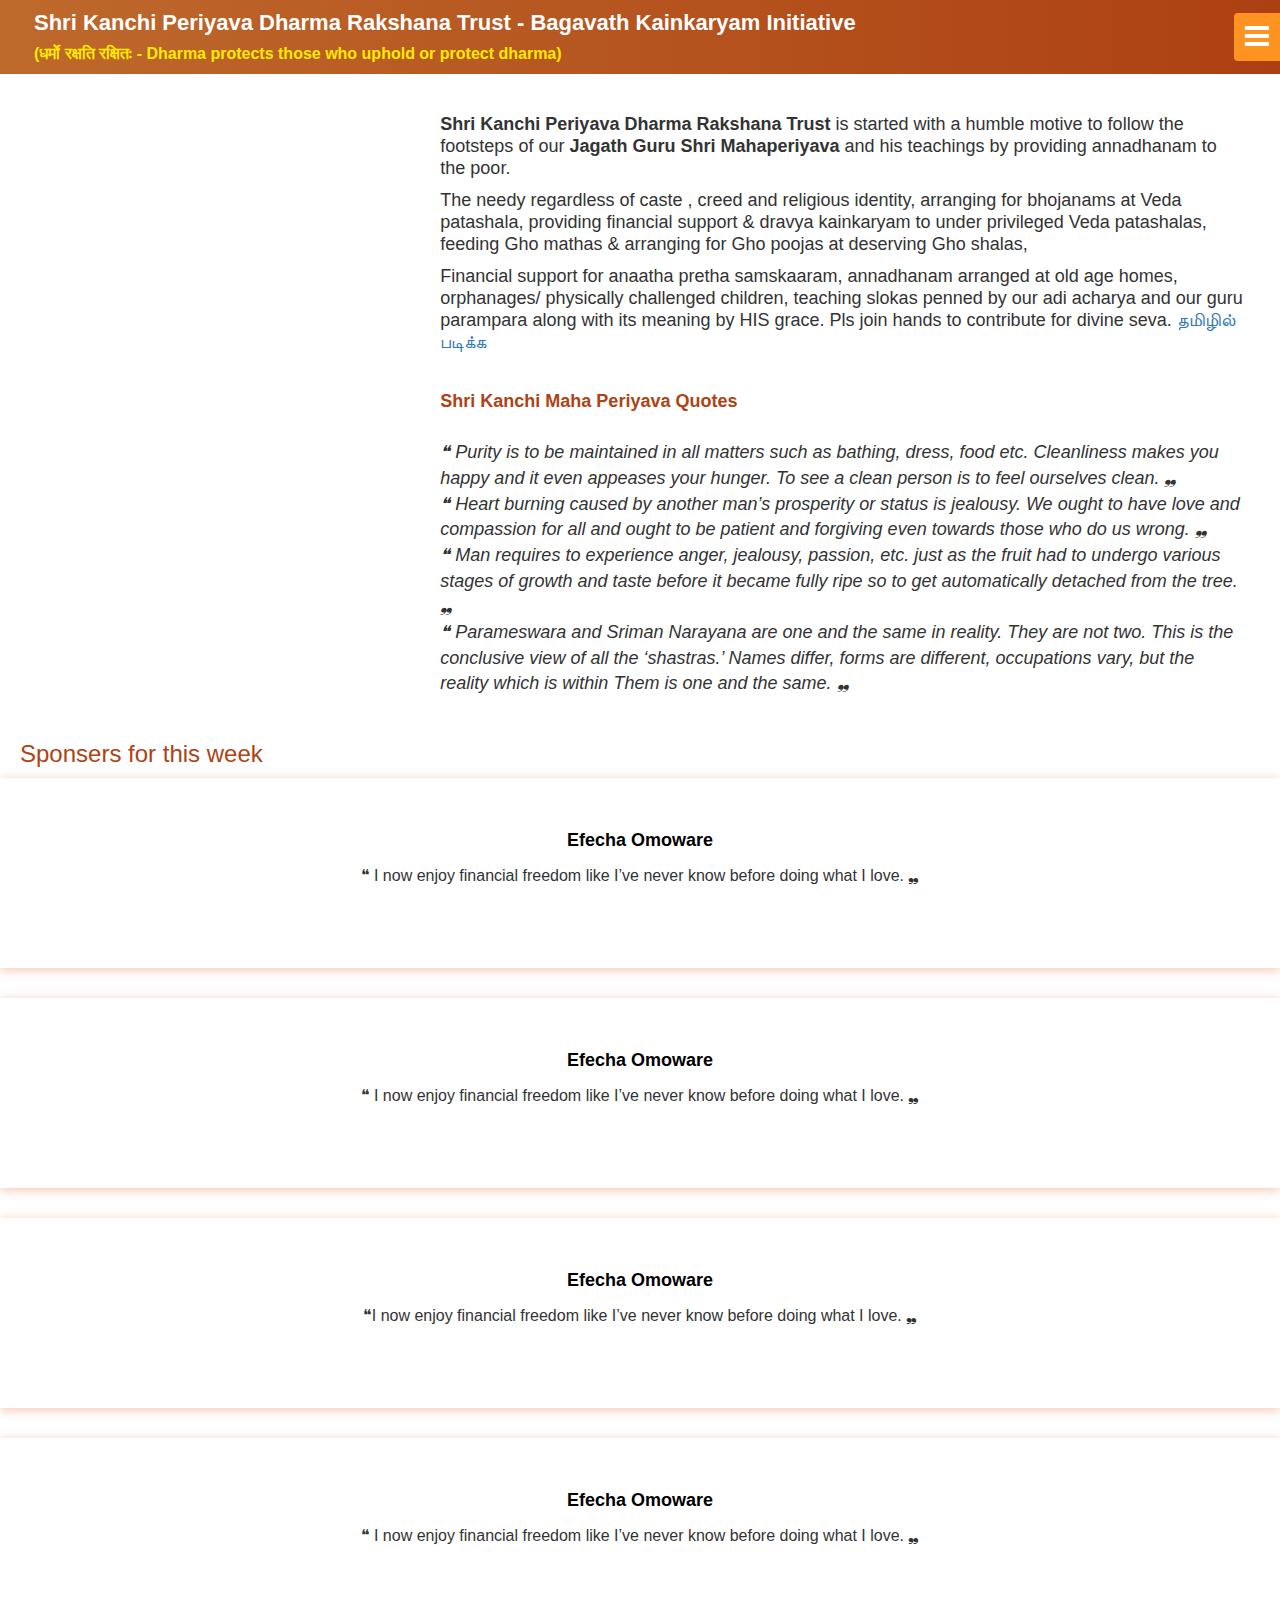
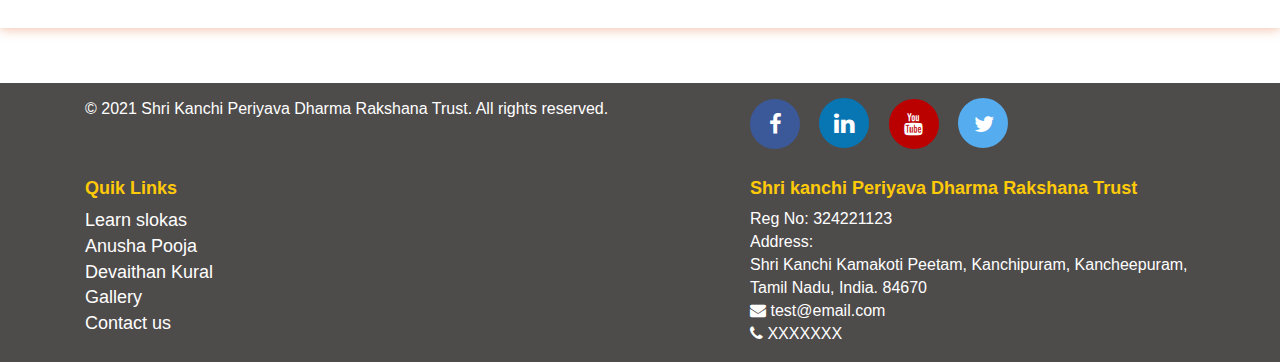
==== srikanchiperiyava/index.html @ d28c3b54 "Add files via upload" ====
<!DOCTYPE html>
<html>

<head>
  <meta charset="utf-8">
  <meta name="viewport" content="width=device-width, initial-scale=1">

  <link rel="stylesheet" href="https://maxcdn.bootstrapcdn.com/bootstrap/3.4.1/css/bootstrap.min.css">
  <link rel="stylesheet" href="https://stackpath.bootstrapcdn.com/font-awesome/4.7.0/css/font-awesome.min.css">
  <link rel="stylesheet" type="text/css" href="//cdn.jsdelivr.net/npm/slick-carousel@1.8.1/slick/slick.css" />
  <link rel="icon" type="image/png" sizes="32x32" href="images/favicon-32x32.png">
  <link rel="stylesheet" href="css/sidebar.css">
  <link rel="stylesheet" href="css/style.css">
</head>

<body>
  <nav class="top-header">
    <header>
      <div class="nav-section">
        <img src="https://www.kamakoti.org/assets/images/kamakoti/home_Adi.jpg" alt="" />
      </div>
      <div class="logo-title hide-on-mobile">
        <h4 class="text-capitalize">Shri kanchi periyava dharma rakshana trust - <span>Bagavath kainkaryam
            initiative</span></h4>
        <h5 class="subtitle">(धर्मो रक्षति रक्षितः - Dharma protects those who uphold or protect dharma)</h5>

      </div>
      <a id="show-sidebar" class="btn btn-sm btn-orange" href="javascript:void(0)"> <i class="fa fa-bars"></i></a>

    </header>
  </nav>
  <nav id="sidebar" class="sidebar-wrapper">
    <div class="sidebar-content">
      <div class="sidebar-brand"> <a href="javascript:void(0)" class="fa fa-home"></a>
        <div id="close-sidebar"> <i class="fa fa-times"></i></div>
      </div>
      <!-- sidebar-header  -->
      <div class="sidebar-menu">
        <ul>
          <li><a href="javascript:void(0)">Inauguration</a></li>
          <li><a href="javascript:void(0)">Anna Dhaanam</a></li>
          <li><a href="javascript:void(0)">Veda Rakshanam</a></li>
          <li><a href="javascript:void(0)">Gho Samrakshanam</a></li>
          <li><a href="javascript:void(0)">Annatha Pretha Samskaaram</a></li>
          <li><a href="javascript:void(0)">Thithi  Arisi Thittam</a></li>
          <li><a href="javascript:void(0)">Learn slokas</a></li>
          <li><a href="javascript:void(0)">Anusha Pooja</a></li>
          <li><a href="javascript:void(0)">Devaithan Kural</a></li>
          <li><a href="javascript:void(0)">Gallery</a></li>
          <li><a href="javascript:void(0)">Contact us</a></li>

          
          <!-- <li class="sidebar-dropdown">
              <a href="javascript:void(0)"> <i class="fa fa-tachometer-alt"></i>
                <span>Dashboard</span>
                <span class="badge badge-pill badge-warning">New</span>
              </a>
              <div class="sidebar-submenu">
                <ul>
                  <li> <a href="javascript:void(0)">Dashboard 1
                      <span class="badge badge-pill badge-success">Pro</span>
                    </a>
                  </li>
                  <li> <a href="javascript:void(0)">Dashboard 2</a>
                  </li>
                  <li> <a href="javascript:void(0)">Dashboard 3</a>
                  </li>
                </ul>
              </div>
            </li> -->
        </ul>
      </div>
      <!-- sidebar-menu  -->
    </div>
  </nav>
  <div class="page-wrapper chiller-theme">
    <section class="page-content show-on-mobile">
      <div class="logo-title">
        <h4 class="text-capitalize">Shri kanchi periyava dharma rakshana trust - <span>Bagavath kainkaryam
            initiative</span></h4>
        <h5 class="subtitle">(धर्मो रक्षति रक्षितः - Dharma protects those who uphold or protect dharma)</h5>
      </div>
    </section>
    <!-- sidebar-wrapper  -->
    
    <div class="banner-section">
      <div class="container-fluid">
        <div class="row">
          <div class="col-sm-4 banner-image">
            <figure>
              <img src="https://i.pinimg.com/originals/8b/6e/6c/8b6e6c315acce5943df68bd23ea9e4ed.jpg" alt="" />
            </figure>
          </div>
          <div class="col-sm-8">
            <div class="discription">
              <p>
                <strong>Shri Kanchi Periyava Dharma Rakshana Trust</strong> is started with a humble motive to follow the footsteps of our <b>Jagath Guru Shri
                  Mahaperiyava</b> and his teachings by providing annadhanam to the poor. 
              </p>
              <p>
                The needy regardless of caste , creed and
                  religious identity, arranging for bhojanams at Veda patashala,
                  providing financial support & dravya kainkaryam to under privileged Veda patashalas,
                  feeding Gho mathas & arranging for Gho poojas at deserving Gho shalas,
              </p>
              <p>
                
                Financial support for anaatha pretha samskaaram,
                annadhanam arranged at old age homes, orphanages/ physically challenged children,
                teaching slokas penned by our adi acharya and our guru parampara along with its meaning by HIS grace.
                Pls join hands to contribute for divine seva. <a href="javascript:void(0)" data-toggle="modal"
                  data-target="#myModal" class="btn-link">தமிழில் படிக்க</a></p>
                <div class="show-on-desktop">
                  <br> <strong class="testi-title">Shri Kanchi Maha Periyava Quotes</strong> <br> <br>
                  <div class="scrollable-h-slick">
                    <div><i>❝ Purity is to be maintained in all matters such as bathing, dress, food etc. Cleanliness makes you happy and it even appeases your hunger. To see a clean person is to feel ourselves clean.  ❠</i></div>
                    <div><i>❝ Heart burning caused by another man’s prosperity or status is jealousy. We ought to have love and compassion for all and ought to be patient and forgiving even towards those who do us wrong. ❠</i></div>
                    <div><i>❝ Man requires to experience anger, jealousy, passion, etc. just as the fruit had to undergo various stages of growth and taste before it became fully ripe so to get automatically detached from the tree. ❠</i></div>
                    <div><i>❝ Parameswara and Sriman Narayana are one and the same in reality. They are not two. This is the conclusive view of all the ‘shastras.’ Names differ, forms are different, occupations vary, but the reality which is within Them is one and the same. ❠</i></div>
                    
                  </div>
                </div>
            </div>
          </div>
          <div class="col-sm-12">
            <div class="description">
              <div class="show-on-ipad">
                <br> <strong class="testi-title">Shri Kanchi Maha Periyava Quotes</strong> <br /><br />
                <div class="scrollable-h-slick">
                  <div><i>❝ Purity is to be maintained in all matters such as bathing, dress, food etc. Cleanliness makes you happy and it even appeases your hunger. To see a clean person is to feel ourselves clean.  ❠</i></div>
                  <div><i>❝ Heart burning caused by another man’s prosperity or status is jealousy. We ought to have love and compassion for all and ought to be patient and forgiving even towards those who do us wrong. ❠</i></div>
                  <div><i>❝ Man requires to experience anger, jealousy, passion, etc. just as the fruit had to undergo various stages of growth and taste before it became fully ripe so to get automatically detached from the tree. ❠</i></div>
                  <div><i>❝ Parameswara and Sriman Narayana are one and the same in reality. They are not two. This is the conclusive view of all the ‘shastras.’ Names differ, forms are different, occupations vary, but the reality which is within Them is one and the same. ❠</i></div>
                  
                </div>
              </div>
            </div>
          </div>
        </div>
      </div>
    </div>
    <section>
      <!-- Testimonial Carousel -->
      <h3 class="content-wrapper testmonial-title">Sponsers for this week</h3>
      <div class="testimonial-reel">
        <!-- Testimonial -->
        <div>
          <div class="box">
            <!-- Testimonial Image -->
            <!-- <figure class="image">
              <img class="img-fluid rounded-circle" src="https://www.w3schools.com/howto/img_avatar.png">
            </figure> -->
            <!-- / Testimonial Image -->
            <div class="test-component">
              <!-- Title -->
              <article class="test-title">
                <h4>
                  Efecha Omoware
                </h4>
              </article>
              <!-- / Title -->
              <article class="test-content">
                <p>
                  ❝ I now enjoy financial freedom like I’ve never know before doing what I love. ❠
                </p>
              </article>
            </div>
          </div>
        </div>
        <!-- / Testimonial -->
        <!-- Testimonial -->
        <div>
          <div class="box">
            <!-- Testimonial Image -->
            <!-- / Testimonial Image -->
            <div class="test-component">
              <!-- Title -->
              <article class="test-title">
                <h4>
                  Efecha Omoware
                </h4>
              </article>
              <!-- / Title -->
              <article class="test-content">
                <p>
                  ❝ I now enjoy financial freedom like I’ve never know before doing what I love. ❠
                </p>
              </article>
            </div>
          </div>
        </div>
        <!-- / Testimonial -->
        <!-- Testimonial -->
        <div>

          <div class="box">
            <!-- / Testimonial Image -->
            <div class="test-component">
              <!-- Title -->
              <article class="test-title">
                <h4>
                  Efecha Omoware
                </h4>
              </article>
              <!-- / Title -->
              <article class="test-content">
                <p>
                  ❝I now enjoy financial freedom like I’ve never know before doing what I love. ❠
                </p>
              </article>
            </div>
          </div>
        </div>
        <!-- / Testimonial -->
        <!-- Testimonial -->
        <div>
          <div class="box">
            <!-- / Testimonial Image -->
            <div class="test-component">
              <!-- Title -->
              <article class="test-title">
                <h4>
                  Efecha Omoware
                </h4>
              </article>
              <!-- / Title -->
              <article class="test-content">
                <p>
                  ❝ I now enjoy financial freedom like I’ve never know before doing what I love. ❠
                </p>
              </article>
            </div>
          </div>
        </div>
        <!-- / Testimonial -->
      </div>
      <!-- / Testimonial Carousel -->
    </section>
    <!-- page-content" -->
    
  </div>
  <footer>
    <div class="container">
      <div class="col-sm-7">
        © 2021 Shri Kanchi Periyava Dharma Rakshana Trust. All rights reserved.
      </div>
      <div class="social-buttons col-sm-5">
        <!-- facebook  Button -->
        <a href="http://www.facebook.com" target="blank" class="social-margin">
          <div class="social-icon facebook">
            <i class="fa fa-facebook" aria-hidden="true"></i>
          </div>
        </a>

        <!-- LinkedIn Button -->
        <a href="http://linkedin.com/" class="social-margin" target="blank">
          <div class="social-icon linkedin">
            <i class="fa fa-linkedin" aria-hidden="true"></i>
          </div>
        </a>

        <!-- Youtube Button -->
        <a href="http://youtube.com/" target="blank" class="social-margin">
          <div class="social-icon youtube">
            <i class="fa fa-youtube" aria-hidden="true"></i>
          </div>
        </a>

        <!-- TwitterButton -->
        <a href="http://twitter.com/" target="blank" class="social-margin">
          <div class="social-icon twitter">
            <i class="fa fa-twitter" aria-hidden="true"></i>
          </div>
        </a>
      </div>
    </div>
    <div class="container text-left links-section">
      
      <div class="col-md-7">
        <h4>Quik Links</h4>
        <ul class="quik-links">
          <li><a href="javascript:void(0)">Learn slokas</a></li>
          <li><a href="javascript:void(0)">Anusha Pooja</a></li>
          <li><a href="javascript:void(0)">Devaithan Kural</a></li>
          <li><a href="javascript:void(0)">Gallery</a></li>
          <li><a href="javascript:void(0)">Contact us</a></li>
        </ul>
      </div>
      <div class="col-md-5">
        <h4 class="footer-trust-title">Shri kanchi Periyava Dharma Rakshana Trust</h4>
        <div>Reg No: 324221123</div>
        <div>Address:</div>
        <div>Shri Kanchi Kamakoti Peetam, Kanchipuram, Kancheepuram, Tamil Nadu, India. 84670</div>
        <div><i class="fa fa-envelope"></i> test@email.com</div>
        <div><i class="fa fa-phone"></i> XXXXXXX</div>
      </div>
    </div>
  </footer>
  <!-- page-wrapper -->
  <!-- The Modal -->
  <div class="modal" id="myModal">
    <div class="modal-dialog modal-lg">
      <div class="modal-content">

        <!-- Modal Header -->
        <div class="modal-header">
          <h4 class="modal-title">தமிழில் படிக்க</h4>
          <button type="button" class="close" data-dismiss="modal">&times;</button>
        </div>

        <!-- Modal body -->
        <div class="modal-body">
          <p>
            ஸ்ரீ காஞ்சி பெரியவா தர்ம ரக்ஷன டிரஸ்ட் உருவாக்கப் பட்டதின் தாழ்மயான நோக்கமே நமது ஜகத்குரு ஸ்ரீ மஹா
            பெரியவாளின் வழி நடந்து அவர் போதனையை சிரமேற்கொண்டு
            கடை பிடிக்கும் வண்ணம் ஏழைகளுக்கு ஜாதி மத குல வேற்றுமையின்றி அன்னதானம் செய்விக்கவும் , வேத பாடசாலைகளில்
            போஜனம் செய்விக்கவும், சரியான பராமரிப்பு இல்லாத பாடசாலைகளுக்கு பண உதவியும் , திரவ்ய சகாயமும் செய்விக்கவும் ,
            கோ சாலைகளில் பசுக்களுக்கு தீவனங்கள் தருவிக்கவும் , கோ பூஜைகள் செய்விக்கவும் , அநாதை பிரேத ஸம்ஸ்காரங்களுக்கு
            உதவி புரியவும் பிள்ளைகளால் கைவிடப்பட்ட முதியோர்களுக்கும் , ஆதரவற்ற குழந்தைகள் மற்றும் உடல் மற்றும் மனம்
            ஊனமுற்ற குழந்தைகளுக்கும் உணவு வழங்கவும் , சங்கர பகவத்பாதாள் மற்றும் நமது குரு பரம்பரையில் வந்த ஆசார்யர்கள்
            அணுக்கிரஹித்த ஸ்லோகங்களை அர்த்தத்துடன் பயில்விக்க பெரியவா ஆசியுடன் செயல் பட்டுக்கொண்டிருக்கிறோம். அனைவரும்
            தங்களால் இயன்ற உதவி புரியுமாறு தாழ்மையுடன் கேட்டுக்கொள்கிறோம்
          </p>
        </div>

        <!-- Modal footer -->
        <div class="modal-footer">
          <button type="button" class="btn btn-danger" data-dismiss="modal">Close</button>
        </div>

      </div>
    </div>
  </div>
  <script src="https://ajax.googleapis.com/ajax/libs/jquery/3.5.1/jquery.min.js"></script>
  <script src="https://maxcdn.bootstrapcdn.com/bootstrap/3.4.1/js/bootstrap.min.js"></script>
  <script type="text/javascript" src="//cdn.jsdelivr.net/npm/slick-carousel@1.8.1/slick/slick.min.js"></script>
  <script src="js/main.js"></script>
</body>

</html>
---- srikanchiperiyava/css/sidebar.css ----
/* top header css */
.top-header {
    /* background-color: #be692c; */
    background-image: linear-gradient(to right, #be692c , #ad4012);
    position: fixed;
    left: 0;
    right: 0;
    top: 0;
    z-index: 2;
}

.top-header img {
    max-width: 70px;
    border-radius: 50%;
    margin-top: 10px;
    margin-bottom: 10px;
}

.top-header header {
    display: flex;
    justify-content: space-between;
    align-items: center;
    min-height: 74px;
    /* padding-left: 20px; */
}

.top-header header .nav-section {
    align-items: center;
    display: flex;
    position: relative;
    z-index: 1;
    left: 20px;
}

@keyframes swing {
    0% {
        transform: rotate(0deg);
    }

    10% {
        transform: rotate(10deg);
    }

    30% {
        transform: rotate(0deg);
    }

    40% {
        transform: rotate(-10deg);
    }

    50% {
        transform: rotate(0deg);
    }

    60% {
        transform: rotate(5deg);
    }

    70% {
        transform: rotate(0deg);
    }

    80% {
        transform: rotate(-5deg);
    }

    100% {
        transform: rotate(0deg);
    }
}

@keyframes sonar {
    0% {
        transform: scale(0.9);
        opacity: 1;
    }

    100% {
        transform: scale(2);
        opacity: 0;
    }
}

.sidebar-wrapper, .sidebar-wrapper .sidebar-brand > a, .sidebar-wrapper .sidebar-dropdown > a:after, .sidebar-wrapper .sidebar-menu .sidebar-dropdown .sidebar-submenu li a:before, .sidebar-wrapper ul li a i, .page-wrapper .page-content, .sidebar-wrapper .sidebar-search input.search-menu, .sidebar-wrapper .sidebar-search .input-group-text, .sidebar-wrapper .sidebar-menu ul li a, #show-sidebar, #close-sidebar {
    -webkit-transition: all 0.3s ease;
    -moz-transition: all 0.3s ease;
    -ms-transition: all 0.3s ease;
    -o-transition: all 0.3s ease;
    transition: all 0.3s ease;
}

/*----------------page-wrapper----------------*/
.page-wrapper .theme {
    width: 40px;
    height: 40px;
    display: inline-block;
    border-radius: 4px;
    margin: 2px;
}

.page-wrapper .theme {
    background: #1e2229;
}

/*----------------toggeled sidebar----------------*/
.toggled .sidebar-wrapper {
    right: 0px;
}

@media screen and (min-width: 768px) {
    .page-wrapper.toggled .page-content {
        /* padding-right: 260px; */
    }
}

/*----------------show sidebar button----------------*/
#show-sidebar {
    right: 0;
    top: 60px;
    border-radius: 4px 0 0 4px;
    /* width: 35px; */
    transition-delay: 0.3s;
    font-size: 28px;
    padding: 2px 10px;
}

.page-wrapper.toggled #show-sidebar {
    left: -40px;
}

/*----------------sidebar-wrapper----------------*/
.sidebar-wrapper {
    width: 300px;
    height: 100%;
    max-height: 100%;
    position: fixed;
    top: 0;
    right: -300px;
    z-index: 999;
}

.sidebar-wrapper ul {
    list-style-type: none;
    padding: 0;
    margin: 0;
}

.sidebar-wrapper a {
    text-decoration: none;
}

/*----------------sidebar-content----------------*/
.sidebar-content {
    max-height: calc(100% - 30px);
    height: calc(100% - 30px);
    overflow-y: auto;
    position: relative;
}

.sidebar-content.desktop {
    overflow-y: hidden;
}

/*--------------------sidebar-brand----------------------*/
.sidebar-wrapper .sidebar-brand {
    padding: 10px 20px;
    display: flex;
    align-items: center;
}

.sidebar-wrapper .sidebar-brand > a {
    text-transform: uppercase;
    font-weight: bold;
    flex-grow: 1;
}

.sidebar-wrapper .sidebar-brand #close-sidebar {
    cursor: pointer;
    font-size: 20px;
}

/*--------------------sidebar-header----------------------*/
.sidebar-wrapper .sidebar-header {
    padding: 20px;
    overflow: hidden;
}

.sidebar-wrapper .sidebar-header .user-pic {
    float: left;
    width: 60px;
    padding: 2px;
    border-radius: 12px;
    margin-right: 15px;
    overflow: hidden;
}

.sidebar-wrapper .sidebar-header .user-pic img {
    object-fit: cover;
    height: 100%;
    width: 100%;
}

.sidebar-wrapper .sidebar-header .user-info {
    float: left;
}

.sidebar-wrapper .sidebar-header .user-info > span {
    display: block;
}

.sidebar-wrapper .sidebar-header .user-info .user-role {
    font-size: 12px;
}

.sidebar-wrapper .sidebar-header .user-info .user-status {
    font-size: 11px;
    margin-top: 4px;
}

.sidebar-wrapper .sidebar-header .user-info .user-status i {
    font-size: 8px;
    margin-right: 4px;
    color: #5cb85c;
}

/*-----------------------sidebar-search------------------------*/
.sidebar-wrapper .sidebar-search > div {
    padding: 10px 20px;
}

/*----------------------sidebar-menu-------------------------*/
.sidebar-wrapper .sidebar-menu {
    padding-bottom: 10px;
}

.sidebar-wrapper .sidebar-menu .header-menu span {
    font-weight: bold;
    font-size: 14px;
    padding: 15px 20px 5px 20px;
    display: inline-block;
}

.sidebar-wrapper .sidebar-menu ul li a {
    display: inline-block;
    width: 100%;
    text-decoration: none;
    position: relative;
    padding: 8px 30px 8px 20px;
}

.sidebar-wrapper .sidebar-menu ul li a i {
    margin-right: 10px;
    font-size: 12px;
    width: 30px;
    height: 30px;
    line-height: 30px;
    text-align: center;
    border-radius: 4px;
}

.sidebar-wrapper .sidebar-menu ul li a:hover > i::before {
    display: inline-block;
    animation: swing ease-in-out 0.5s 1 alternate;
}

.sidebar-wrapper .sidebar-menu .sidebar-dropdown > a:after {
    font-family: "Font Awesome 5 Free";
    font-weight: 900;
    content: "\f105";
    font-style: normal;
    display: inline-block;
    font-style: normal;
    font-variant: normal;
    text-rendering: auto;
    -webkit-font-smoothing: antialiased;
    -moz-osx-font-smoothing: grayscale;
    text-align: center;
    background: 0 0;
    position: absolute;
    right: 15px;
    top: 14px;
}

.sidebar-wrapper .sidebar-menu .sidebar-dropdown .sidebar-submenu ul {
    padding: 5px 0;
}

.sidebar-wrapper .sidebar-menu .sidebar-dropdown .sidebar-submenu li {
    padding-left: 25px;
    font-size: 13px;
}

.sidebar-wrapper .sidebar-menu .sidebar-dropdown .sidebar-submenu li a:before {
    content: "\f111";
    font-family: "Font Awesome 5 Free";
    font-weight: 400;
    font-style: normal;
    display: inline-block;
    text-align: center;
    text-decoration: none;
    -webkit-font-smoothing: antialiased;
    -moz-osx-font-smoothing: grayscale;
    margin-right: 10px;
    font-size: 8px;
}

.sidebar-wrapper .sidebar-menu ul li a span.label, .sidebar-wrapper .sidebar-menu ul li a span.badge {
    float: right;
    margin-top: 8px;
    margin-left: 5px;
}

.sidebar-wrapper .sidebar-menu .sidebar-dropdown .sidebar-submenu li a .badge, .sidebar-wrapper .sidebar-menu .sidebar-dropdown .sidebar-submenu li a .label {
    float: right;
    margin-top: 0px;
}

.sidebar-wrapper .sidebar-menu .sidebar-submenu {
    display: none;
}

.sidebar-wrapper .sidebar-menu .sidebar-dropdown.active > a:after {
    transform: rotate(90deg);
    right: 17px;
}

/*--------------------------side-footer------------------------------*/
.sidebar-footer {
    position: absolute;
    width: 100%;
    bottom: 0;
    display: flex;
}

.sidebar-footer > a {
    flex-grow: 1;
    text-align: center;
    height: 30px;
    line-height: 30px;
    position: relative;
}

.sidebar-footer > a .notification {
    position: absolute;
    top: 0;
}

.badge-sonar {
    display: inline-block;
    background: #980303;
    border-radius: 50%;
    height: 8px;
    width: 8px;
    position: absolute;
    top: 0;
}

.badge-sonar:after {
    content: "";
    position: absolute;
    top: 0;
    left: 0;
    border: 2px solid #980303;
    opacity: 0;
    border-radius: 50%;
    width: 100%;
    height: 100%;
    animation: sonar 1.5s infinite;
}

/*-----------------------------chiller-theme-------------------------------------------------*/
.sidebar-wrapper {
    background:rgb(204 85 29);
}

.sidebar-wrapper .sidebar-header, .sidebar-wrapper .sidebar-search, .sidebar-wrapper .sidebar-menu {
    border-top: 1px solid #fff;
}

.sidebar-wrapper .sidebar-search input.search-menu, .sidebar-wrapper .sidebar-search .input-group-text {
    border-color: transparent;
    box-shadow: none;
}

.sidebar-wrapper .sidebar-header .user-info .user-role, .sidebar-wrapper .sidebar-header .user-info .user-status, .sidebar-wrapper .sidebar-search input.search-menu, .sidebar-wrapper .sidebar-search .input-group-text, .sidebar-wrapper .sidebar-brand>a, .sidebar-wrapper .sidebar-menu ul li a, .sidebar-footer>a {
    /* color: #818896; */
    color: #fff;
}

.sidebar-wrapper .sidebar-menu ul li:hover>a, .sidebar-wrapper .sidebar-menu .sidebar-dropdown.active>a, .sidebar-wrapper .sidebar-header .user-info, .sidebar-wrapper .sidebar-brand>a:hover, .sidebar-footer>a:hover i {
    color: #fff;
}

.toggled #close-sidebar {
    color: #fff;
}

.toggled #close-sidebar:hover {
    color: #ffffff;
}

.sidebar-wrapper ul li:hover a i, .sidebar-wrapper .sidebar-dropdown .sidebar-submenu li a:hover:before, .sidebar-wrapper .sidebar-search input.search-menu:focus+span, .sidebar-wrapper .sidebar-menu .sidebar-dropdown.active a i {
    color: #16c7ff;
    text-shadow: 0px 0px 10px rgba(22, 199, 255, 0.5);
}

.sidebar-wrapper .sidebar-menu ul li a i, .sidebar-wrapper .sidebar-menu .sidebar-dropdown div, .sidebar-wrapper .sidebar-search input.search-menu, .sidebar-wrapper .sidebar-search .input-group-text {
    background: #3a3f48;
}

.sidebar-wrapper .sidebar-menu .header-menu span {
    color: #6c7b88;
}

.sidebar-footer {
    background: #3a3f48;
    box-shadow: 0px -1px 5px #282c33;
    border-top: 1px solid #464a52;
}

.sidebar-footer>a:first-child {
    border-left: none;
}

.sidebar-footer>a:last-child {
    border-right: none;
}
.sidebar-menu ul li {
    border-bottom: 1px solid #fbfbfb29;
}
.sidebar-menu ul li:hover {
    background-color: #a03c20;
}
---- srikanchiperiyava/css/style.css ----
@import url('https://fonts.googleapis.com/css2?family=Montserrat:wght@300;400&display=swap'); 
@import url('https://fonts.googleapis.com/css2?family=Alfa+Slab+One&family=Bree+Serif&family=Montserrat:wght@300;400&display=swap');
@import url('https://fonts.googleapis.com/css2?family=Open+Sans:wght@300&display=swap');
.theme-bg {
    background: rgb(254, 147, 34);
}

.btn-orange, .btn-orange:hover {
    background: rgb(254, 147, 34);
    color: #fff;
}

/*--------------------------page-content-----------------------------*/
body {
    font-family: Arial;
    padding-top: 88px;
    font-size: 16px;
}

h1, h2, h3, h4, h5, h6 {
    font-family: Arial;
    font-weight: bold;
    color: #000;
}
p {
    line-height: 22px;
    font-family: Arial;
}
section {
    padding-top: 15px;
    padding-bottom: 15px;
}

.content-wrapper {
    padding-left: 20px;
    padding-right: 20px;
}

.page-content {
    padding: 15px 20px 15px 20px
}

.banner-section {
    /* background: #1f0b0d; */
    padding: 5px 20px 28px 8px;
    /* background-image: linear-gradient(to right, #1a0907 , #9b2c1c); */
}

.banner-section h4 {
    margin-top: 0;
}
.banner-section .banner-image {
    padding-left: 0;
    padding-right: 0;
}
.title {
    margin: 0;
    color: #fff;
    font-size: 22px;
    /* padding-left: 15px; */
    /* position: absolute; */
    /* left: 0; */
    /* right: 0; */
    /* top: 0; */
    /* bottom: 0; */
    /* display: flex; */
    /* align-items: center; */
    /* justify-content: center; */
}
/* .logo-title {
    max-width: 610px;
} */
.logo-title {
    margin-right: auto;
    padding-left: 34px;
}
.logo-title *{
    color: #fff;
}
.page-wrapper .page-content {
    overflow-x: hidden;
}
.logo-title h4{
    font-size: 22px;
}
.discription {
    font-size: 18px;
    padding-top: 20px;
}

/*------scroll bar---------------------*/
::-webkit-scrollbar {
    width: 5px;
    height: 7px;
}

::-webkit-scrollbar-button {
    width: 0px;
    height: 0px;
}

::-webkit-scrollbar-thumb {
    background: #ff5722;
    border-radius: 0px;
}

::-webkit-scrollbar-thumb:hover {
    background: #ff5722;
}

::-webkit-scrollbar-thumb:active {
    background: #ff5722;
}

::-webkit-scrollbar-track {
    background: rgb(254, 147, 34);
    border-radius: 0px;
}

/* ::-webkit-scrollbar-track:hover {
    background: transparent;
  } */
::-webkit-scrollbar-track:active {
    background: rgb(254, 147, 34);
}

::-webkit-scrollbar-corner {
    background: transparent;
}

img {
    max-width: 100%;
}

/* banner css */
.banner-section img {
    /* margin: auto; */
    /* max-width: 400px; */
}

.flex-item {
    display: flex;
}

.align-items-center {
    align-items: center;
}

.justif-between {
    justify-content: space-between;
}
.subtitle {
    font-size: 16px;
    color: #ffeb00;
}
/* slick slider */
/* small slick testimonial */
.testi-title {color: #ae4314;;}
.testmonial-title {
    margin-top: 0;
    font-weight: 500;
    color: #ae4314;
}
.scrollable-h-slick .slick-slide:not(.slick-active) {visibility: hidden;font-style: italic;}
.slick-list {padding: 0 !important;}
.testimonial-reel {
    margin-bottom: 4rem !important;
}

.testimonial-reel .box {
    position: relative;
    margin-bottom: 30px;
}

.testimonial-reel .box .image {
    margin: 0 auto -45px;
    text-align: center;
}

.testimonial-reel .box .image img {
    height: 130px;
    margin: 0 auto;
    border-radius: 50%;
    margin-bottom: 10px;
}

.testimonial-reel .box .test-component {
    background-color: #fff;
    padding: 1rem 2.5rem;
    /* box-shadow: 0 0.5rem 1rem rgba(0, 0, 0, 0.15); */
    min-height: 180px;
}

.testimonial-reel .box .test-title {
    color: #f96d02;
    text-align: center;
    margin-top: 3.3rem;
    margin-bottom: 15px;
}

.testimonial-reel .box .test-content {
    text-align: center;
}

.testimonial-reel .slick-slide {
    /* opacity: 0.3; */
    transition: opacity 0.3s;
    padding-left: 1rem;
    padding-right: 1rem;
    box-shadow: none;
}

.testimonial-reel .slick-slide.slick-cloned {
    /* opacity: 0.3; */
    transition: opacity 0.3s;
}

.testimonial-reel .slick-slide.slick-current.slick-active {
    opacity: 1;
    transition: opacity 0.3s;
}

.box {
    box-shadow: 0 0.2rem 1rem rgb(222 101 44 / 37%);
    margin-top: 10px;
    padding-top: 10px;
}

/* footer css */
/* Helper class to divide the icons */
.social-margin {
    margin-right: 15px;
}

a, a:hover, a:focus, a:active {
    text-decoration: none;
}

.social-icon {
    box-sizing: border-box;
    -moz-border-radius: 138px;
    -webkit-border-radius: 138px;
    border-radius: 138px;
    border: 5px solid;
    text-align: center;
    width: 50px;
    height: 50px;
    display: inline-block;
    line-height: 1px;
    padding-top: 11px;
    transition: all 0.5s;
}

.social-icon:hover {
    transform: rotate(360deg) scale(1.1);
}

/* Facebook Button Styling */
.facebook {
    font-size: 22px;
    padding-top: 9px;
    border-color: #3b5998;
    background-color: #3b5998;
    color: #ffffff;
}

.facebook:hover {
    background-color: #ffffff;
    color: #3b5998;
}

/* Twitter Button Styling */
.twitter {
    font-size: 22px;
    padding-top: 10px;
    padding-left: 2px;
    border-color: #55acee;
    background-color: #55acee;
    color: #ffffff;
}

.twitter:hover {
    background-color: #ffffff;
    color: #55acee;
}

/* Google+ Button Styling */
.google-plus {
    font-size: 22px;
    padding-top: 9px;
    padding-left: 2px;
    background-color: #dd4b39;
    color: #ffffff;
    border-color: #dd4b39;
}

.google-plus :hover {
    background-color: #ffffff;
    color: #dd4b39;
}

/* Linkedin Button Styling */
.linkedin {
    font-size: 24px;
    padding-top: 8px;
    padding-left: 1px;
    background-color: #0976b4;
    color: #ffffff;
    border-color: #0976b4;
}

.linkedin :hover {
    background-color: #ffffff;
    color: #0976b4;
}

/* Pinterest Button Styling */
.pinterest {
    font-size: 22px;
    padding-top: 9px;
    background-color: #cb2027;
    color: #ffffff;
    border-color: #cb2027;
}

.pinterest:hover {
    background-color: #ffffff;
    color: #cb2027;
}

/* Behance Button Styling */
.behance {
    font-size: 22px;
    padding-top: 9px;
    background-color: #1769ff;
    color: #ffffff;
    border-color: #1769ff;
}

.behance :hover {
    background-color: #ffffff;
    color: #1769ff;
}

/* Github Button Styling */
.github {
    font-size: 22px;
    padding-top: 9px;
    background-color: #4183c4;
    color: #ffffff;
    border-color: #4183c4;
}

.github:hover {
    background-color: #ffffff;
    color: #4183c4;
}

/* Youtube Button Styling */
.youtube {
    font-size: 22px;
    padding-top: 9px;
    padding-left: 0px;
    background-color: #bb0000;
    color: #ffffff;
    border-color: #bb0000;
}

.youtube :hover {
    background-color: #ffffff;
    color: #bb0000;
}

/* Soundcloud Button Styling */
.soundcloud {
    font-size: 22px;
    padding-top: 9px;
    padding-left: 0px;
    background-color: #ff3a00;
    color: #ffffff;
    border-color: #ff3a00;
}

.soundcloud :hover {
    background-color: #ffffff;
    color: #ff3a00;
}

footer {
    background: #4e4b4b;
    color: #fff;
    padding: 15px 15px;
    min-height: 170px;
}

footer .quik-links {
    list-style-type: none;
    padding-left: 0px;
    font-size: 18px;
}
footer  h4 {
    color:#ffca08;
}
footer .quik-links a {
    color: #fff;
}
footer .quik-links a:hover {
    color: rgb(254, 147, 34);
}
.links-section {
    margin-top: 20px;
}
/* .footer-trust-title {
    color: #ffeb00;
} */
@media (min-width: 768px) {
    .show-on-mobile {
        display: none;
    }
}
@media (max-width: 767px) {
    .hide-on-mobile {
        display: none;
    }
    .logo-title {
        padding-left: 0;
        padding-right: 0;
    }
    .logo-title h4 {
        font-size: 16px;
    }
    .logo-title .subtitle {
        font-size: 14px;
        color: #ffeb00;
    }
    .page-wrapper .page-content {
        background-color: #b5541e;
        margin-top: -2px;
        background-image: linear-gradient(to right, #be692c , #ad4012);
        position: relative;
        z-index: 3;
    }
}
@media (min-width: 1025px) {
    .show-on-ipad {
        display: none
    }
}
@media (max-width: 1025px) {
    .show-on-desktop {
        display: none
    }
}
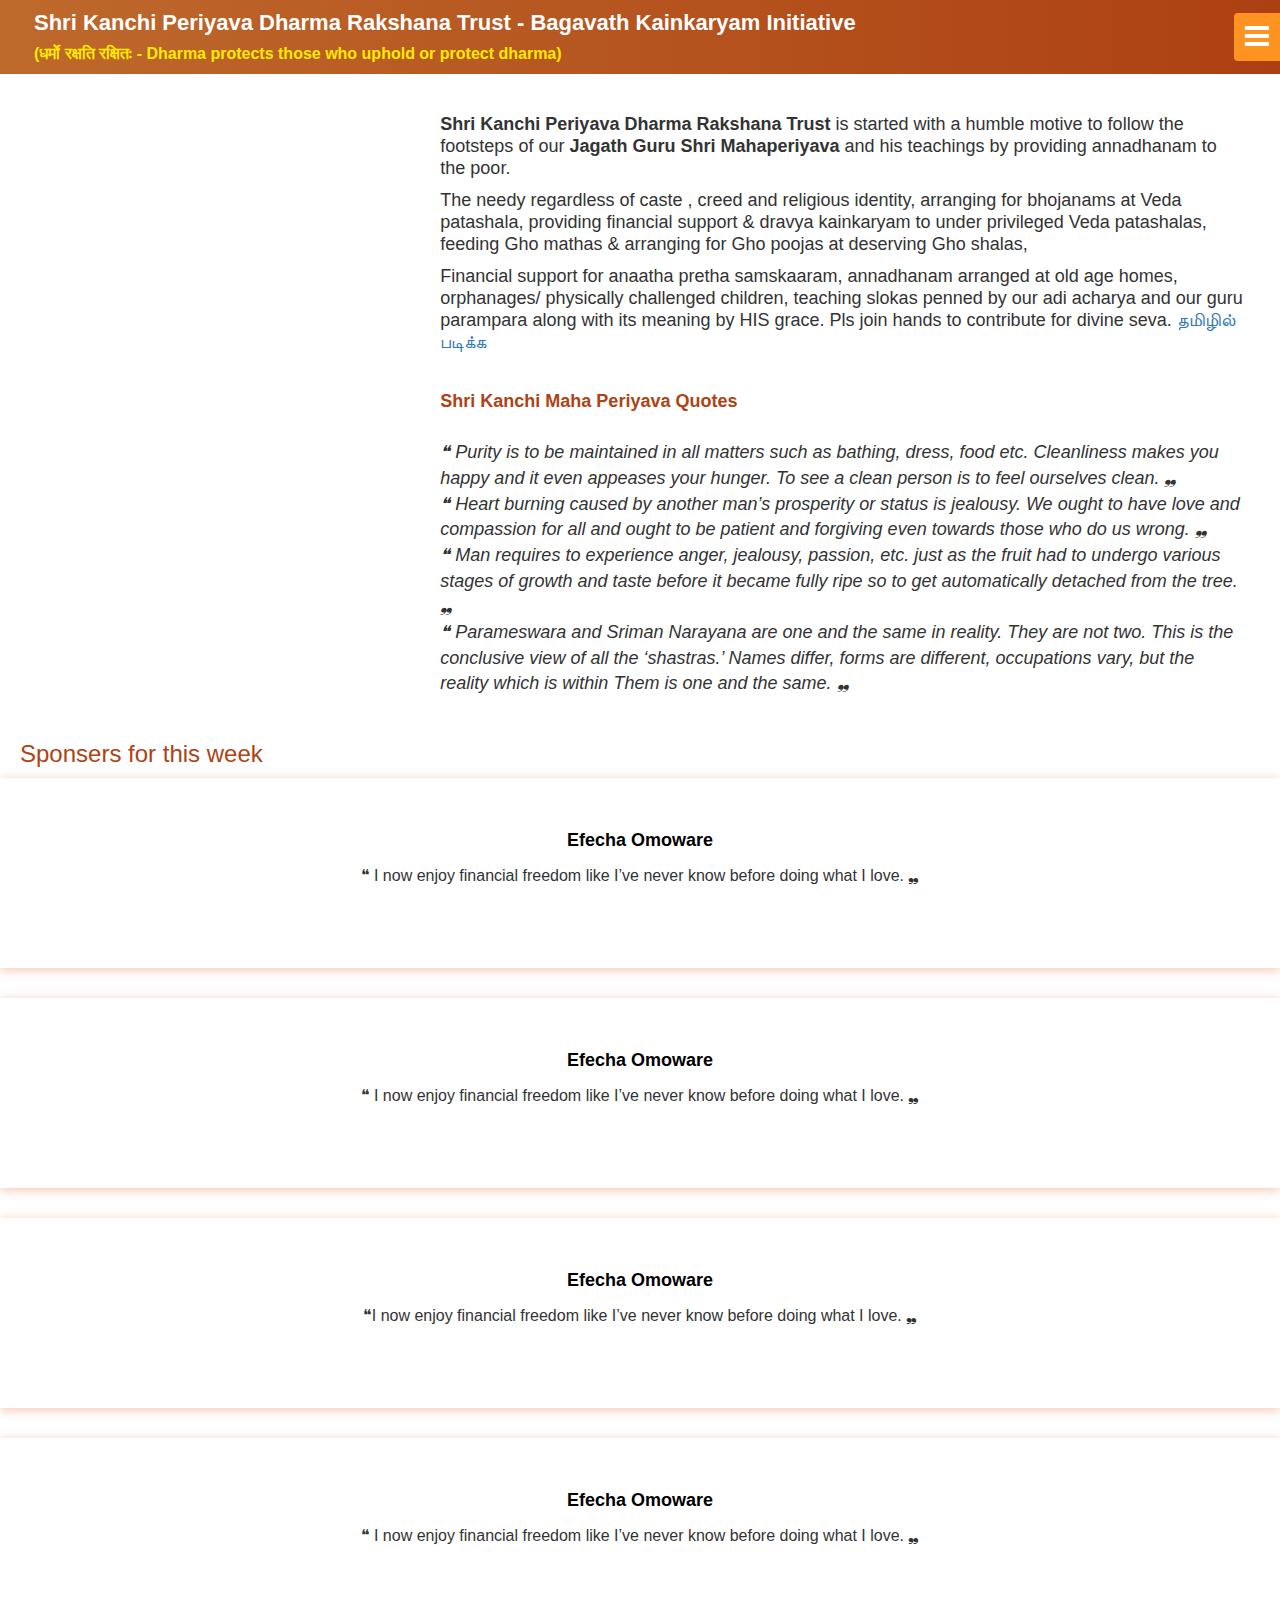
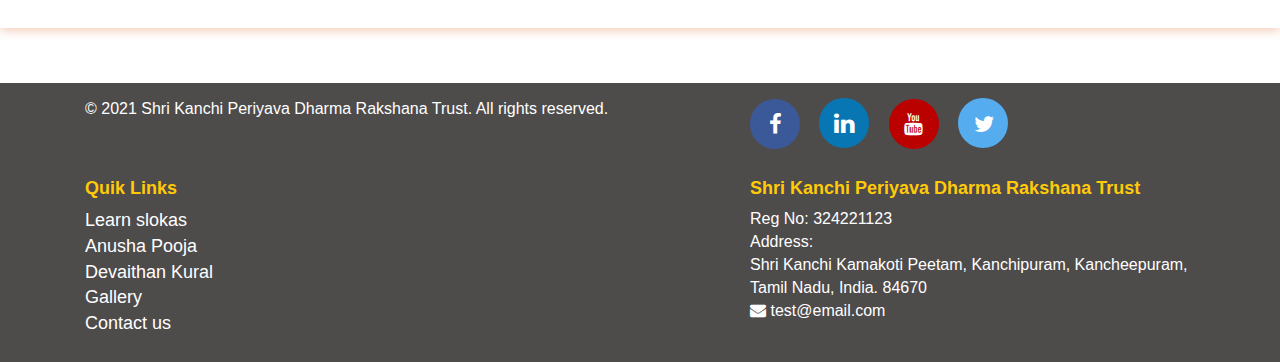
==== commit 9aa93e8d: "Add files via upload" ====
--- a/srikanchiperiyava/index.html
+++ b/srikanchiperiyava/index.html
@@ -31,14 +31,14 @@
   </nav>
   <nav id="sidebar" class="sidebar-wrapper">
     <div class="sidebar-content">
-      <div class="sidebar-brand"> <a href="javascript:void(0)" class="fa fa-home"></a>
+      <div class="sidebar-brand"> <a href="/srikanchiperiyava" class="fa fa-home"></a>
         <div id="close-sidebar"> <i class="fa fa-times"></i></div>
       </div>
       <!-- sidebar-header  -->
       <div class="sidebar-menu">
         <ul>
           <li><a href="javascript:void(0)">Inauguration</a></li>
-          <li><a href="javascript:void(0)">Anna Dhaanam</a></li>
+          <li><a href="/srikanchiperiyava/annadhana.html">Anna Dhaanam</a></li>
           <li><a href="javascript:void(0)">Veda Rakshanam</a></li>
           <li><a href="javascript:void(0)">Gho Samrakshanam</a></li>
           <li><a href="javascript:void(0)">Annatha Pretha Samskaaram</a></li>
@@ -287,12 +287,11 @@
         </ul>
       </div>
       <div class="col-md-5">
-        <h4 class="footer-trust-title">Shri kanchi Periyava Dharma Rakshana Trust</h4>
+        <h4 class="footer-trust-title text-capitalize">Shri kanchi Periyava Dharma Rakshana Trust</h4>
         <div>Reg No: 324221123</div>
         <div>Address:</div>
         <div>Shri Kanchi Kamakoti Peetam, Kanchipuram, Kancheepuram, Tamil Nadu, India. 84670</div>
         <div><i class="fa fa-envelope"></i> test@email.com</div>
-        <div><i class="fa fa-phone"></i> XXXXXXX</div>
       </div>
     </div>
   </footer>
--- a/srikanchiperiyava/css/style.css
+++ b/srikanchiperiyava/css/style.css
@@ -26,6 +26,7 @@
     line-height: 22px;
     font-family: Arial;
 }
+figcaption {padding-top: 10px;}
 section {
     padding-top: 15px;
     padding-bottom: 15px;
@@ -413,9 +414,23 @@
 /* .footer-trust-title {
     color: #ffeb00;
 } */
+.toggle-color {
+    color: #000;
+    animation: colors 3s linear infinite;
+}
+@keyframes colors {
+    0% {color: #000;}
+    25% {color: rgb(143, 18, 18);}
+    50% {color: rgb(16, 207, 57);}
+    75% {color: rgb(218, 124, 17);}
+    100% {color: rgb(153, 202, 18);}
+}
 @media (min-width: 768px) {
     .show-on-mobile {
         display: none;
+    }
+    .md-order-2 {
+        float: right;
     }
 }
 @media (max-width: 767px) {
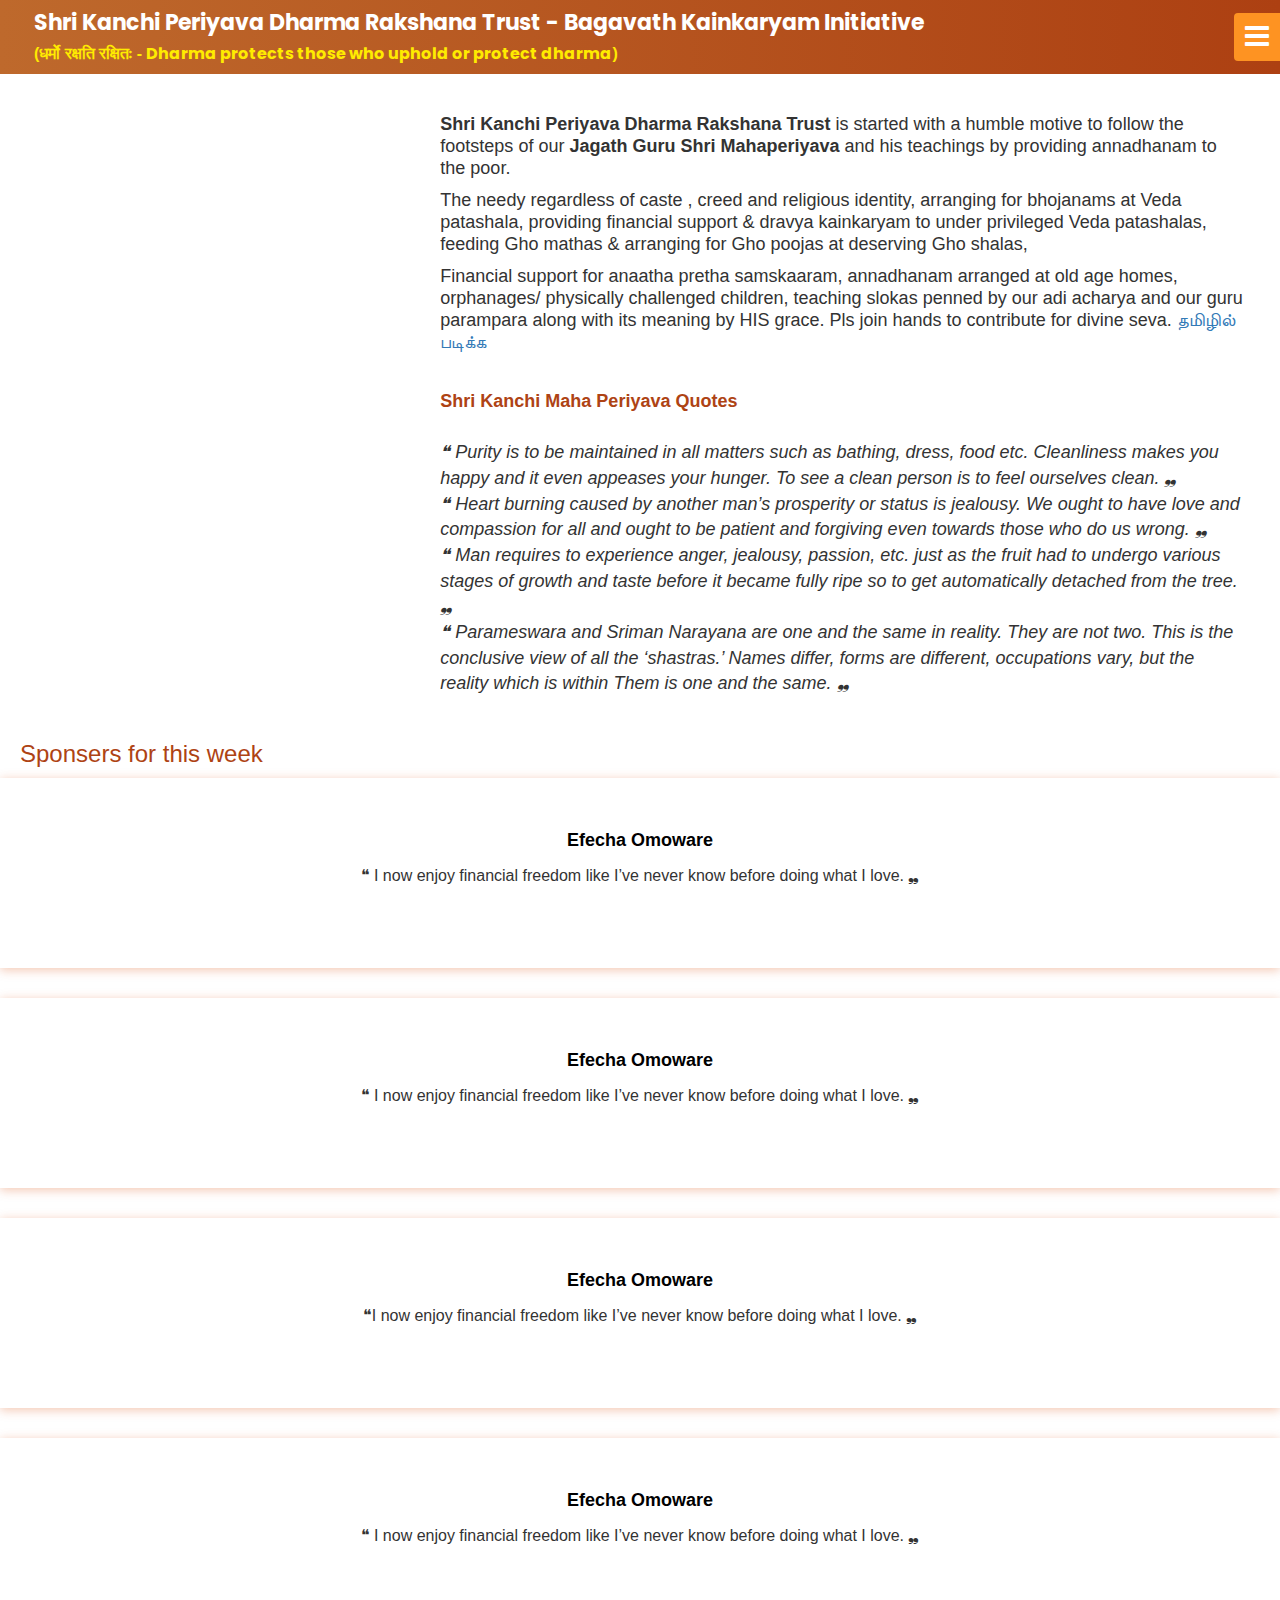
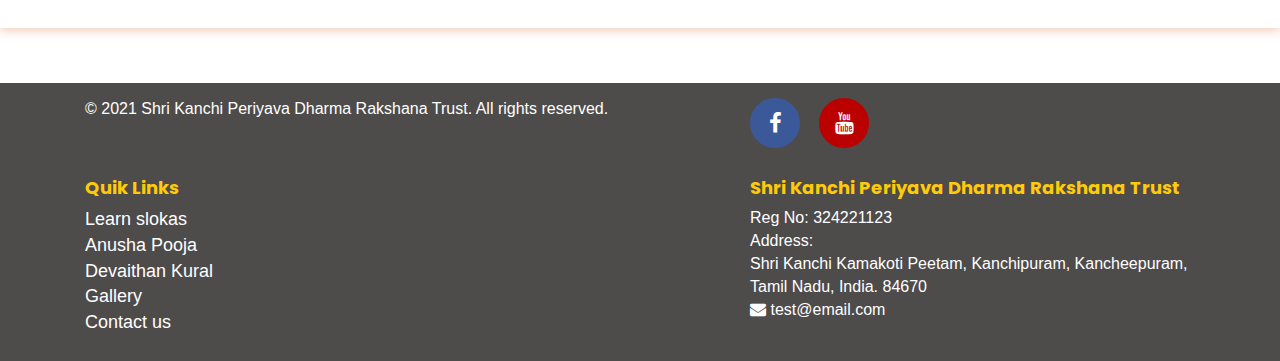
==== commit b75d9ade: "Add files via upload" ====
--- a/srikanchiperiyava/index.html
+++ b/srikanchiperiyava/index.html
@@ -22,7 +22,7 @@
       <div class="logo-title hide-on-mobile">
         <h4 class="text-capitalize">Shri kanchi periyava dharma rakshana trust - <span>Bagavath kainkaryam
             initiative</span></h4>
-        <h5 class="subtitle">(धर्मो रक्षति रक्षितः - Dharma protects those who uphold or protect dharma)</h5>
+        <h5 class="subtitle">(धर्मो रक्षति रक्षितः - <span class="font-popins">Dharma protects those who uphold or protect dharma</span>)</h5>
 
       </div>
       <a id="show-sidebar" class="btn btn-sm btn-orange" href="javascript:void(0)"> <i class="fa fa-bars"></i></a>
@@ -40,14 +40,14 @@
           <li><a href="javascript:void(0)">Inauguration</a></li>
           <li><a href="/srikanchiperiyava/annadhana.html">Anna Dhaanam</a></li>
           <li><a href="javascript:void(0)">Veda Rakshanam</a></li>
-          <li><a href="javascript:void(0)">Gho Samrakshanam</a></li>
+          <li><a href="/srikanchiperiyava/samrakshanam.html">Gho Samrakshanam</a></li>
           <li><a href="javascript:void(0)">Annatha Pretha Samskaaram</a></li>
           <li><a href="javascript:void(0)">Thithi  Arisi Thittam</a></li>
           <li><a href="javascript:void(0)">Learn slokas</a></li>
           <li><a href="javascript:void(0)">Anusha Pooja</a></li>
           <li><a href="javascript:void(0)">Devaithan Kural</a></li>
           <li><a href="javascript:void(0)">Gallery</a></li>
-          <li><a href="javascript:void(0)">Contact us</a></li>
+          <li><a href="/srikanchiperiyava/contact.html">Contact us</a></li>
 
           
           <!-- <li class="sidebar-dropdown">
@@ -78,7 +78,7 @@
       <div class="logo-title">
         <h4 class="text-capitalize">Shri kanchi periyava dharma rakshana trust - <span>Bagavath kainkaryam
             initiative</span></h4>
-        <h5 class="subtitle">(धर्मो रक्षति रक्षितः - Dharma protects those who uphold or protect dharma)</h5>
+        <h5 class="subtitle">(धर्मो रक्षति रक्षितः - <span class="font-popins">Dharma protects those who uphold or protect dharma</span>)</h5>
       </div>
     </section>
     <!-- sidebar-wrapper  -->
@@ -252,24 +252,10 @@
           </div>
         </a>
 
-        <!-- LinkedIn Button -->
-        <a href="http://linkedin.com/" class="social-margin" target="blank">
-          <div class="social-icon linkedin">
-            <i class="fa fa-linkedin" aria-hidden="true"></i>
-          </div>
-        </a>
-
         <!-- Youtube Button -->
         <a href="http://youtube.com/" target="blank" class="social-margin">
           <div class="social-icon youtube">
             <i class="fa fa-youtube" aria-hidden="true"></i>
-          </div>
-        </a>
-
-        <!-- TwitterButton -->
-        <a href="http://twitter.com/" target="blank" class="social-margin">
-          <div class="social-icon twitter">
-            <i class="fa fa-twitter" aria-hidden="true"></i>
           </div>
         </a>
       </div>
--- a/srikanchiperiyava/css/sidebar.css
+++ b/srikanchiperiyava/css/sidebar.css
@@ -247,6 +247,7 @@
     text-decoration: none;
     position: relative;
     padding: 8px 30px 8px 20px;
+	font-family: 'Poppins', sans-serif;
 }
 
 .sidebar-wrapper .sidebar-menu ul li a i {
--- a/srikanchiperiyava/css/style.css
+++ b/srikanchiperiyava/css/style.css
@@ -1,6 +1,7 @@
 @import url('https://fonts.googleapis.com/css2?family=Montserrat:wght@300;400&display=swap'); 
 @import url('https://fonts.googleapis.com/css2?family=Alfa+Slab+One&family=Bree+Serif&family=Montserrat:wght@300;400&display=swap');
 @import url('https://fonts.googleapis.com/css2?family=Open+Sans:wght@300&display=swap');
+@import url('https://fonts.googleapis.com/css2?family=Poppins:wght@500;600&display=swap');
 .theme-bg {
     background: rgb(254, 147, 34);
 }
@@ -31,7 +32,10 @@
     padding-top: 15px;
     padding-bottom: 15px;
 }
-
+.heading {
+	font-family: 'Poppins', sans-serif;
+	font-size: 26px;
+}
 .content-wrapper {
     padding-left: 20px;
     padding-right: 20px;
@@ -71,18 +75,22 @@
 /* .logo-title {
     max-width: 610px;
 } */
+.m-tb-15{
+	margin-top: 15px;
+    margin-bottom: 15px;
+}
+.p-t-0{padding-top: 0 !important;}
 .logo-title {
     margin-right: auto;
     padding-left: 34px;
 }
-.logo-title *{
-    color: #fff;
-}
 .page-wrapper .page-content {
     overflow-x: hidden;
 }
 .logo-title h4{
     font-size: 22px;
+	font-family: 'Poppins', sans-serif;
+	color: #fff;
 }
 .discription {
     font-size: 18px;
@@ -154,9 +162,13 @@
     font-size: 16px;
     color: #ffeb00;
 }
+.font-popins {
+	font-family: 'Poppins', sans-serif;
+}
+.yellow{color: color: #ffeb00;}
 /* slick slider */
 /* small slick testimonial */
-.testi-title {color: #ae4314;;}
+.testi-title {color: #ae4314;}
 .testmonial-title {
     margin-top: 0;
     font-weight: 500;
@@ -401,6 +413,7 @@
 }
 footer  h4 {
     color:#ffca08;
+	font-family: 'Poppins', sans-serif;
 }
 footer .quik-links a {
     color: #fff;
@@ -414,6 +427,7 @@
 /* .footer-trust-title {
     color: #ffeb00;
 } */
+/*.contact-form {padding-left: 30px}*/
 .toggle-color {
     color: #000;
     animation: colors 3s linear infinite;
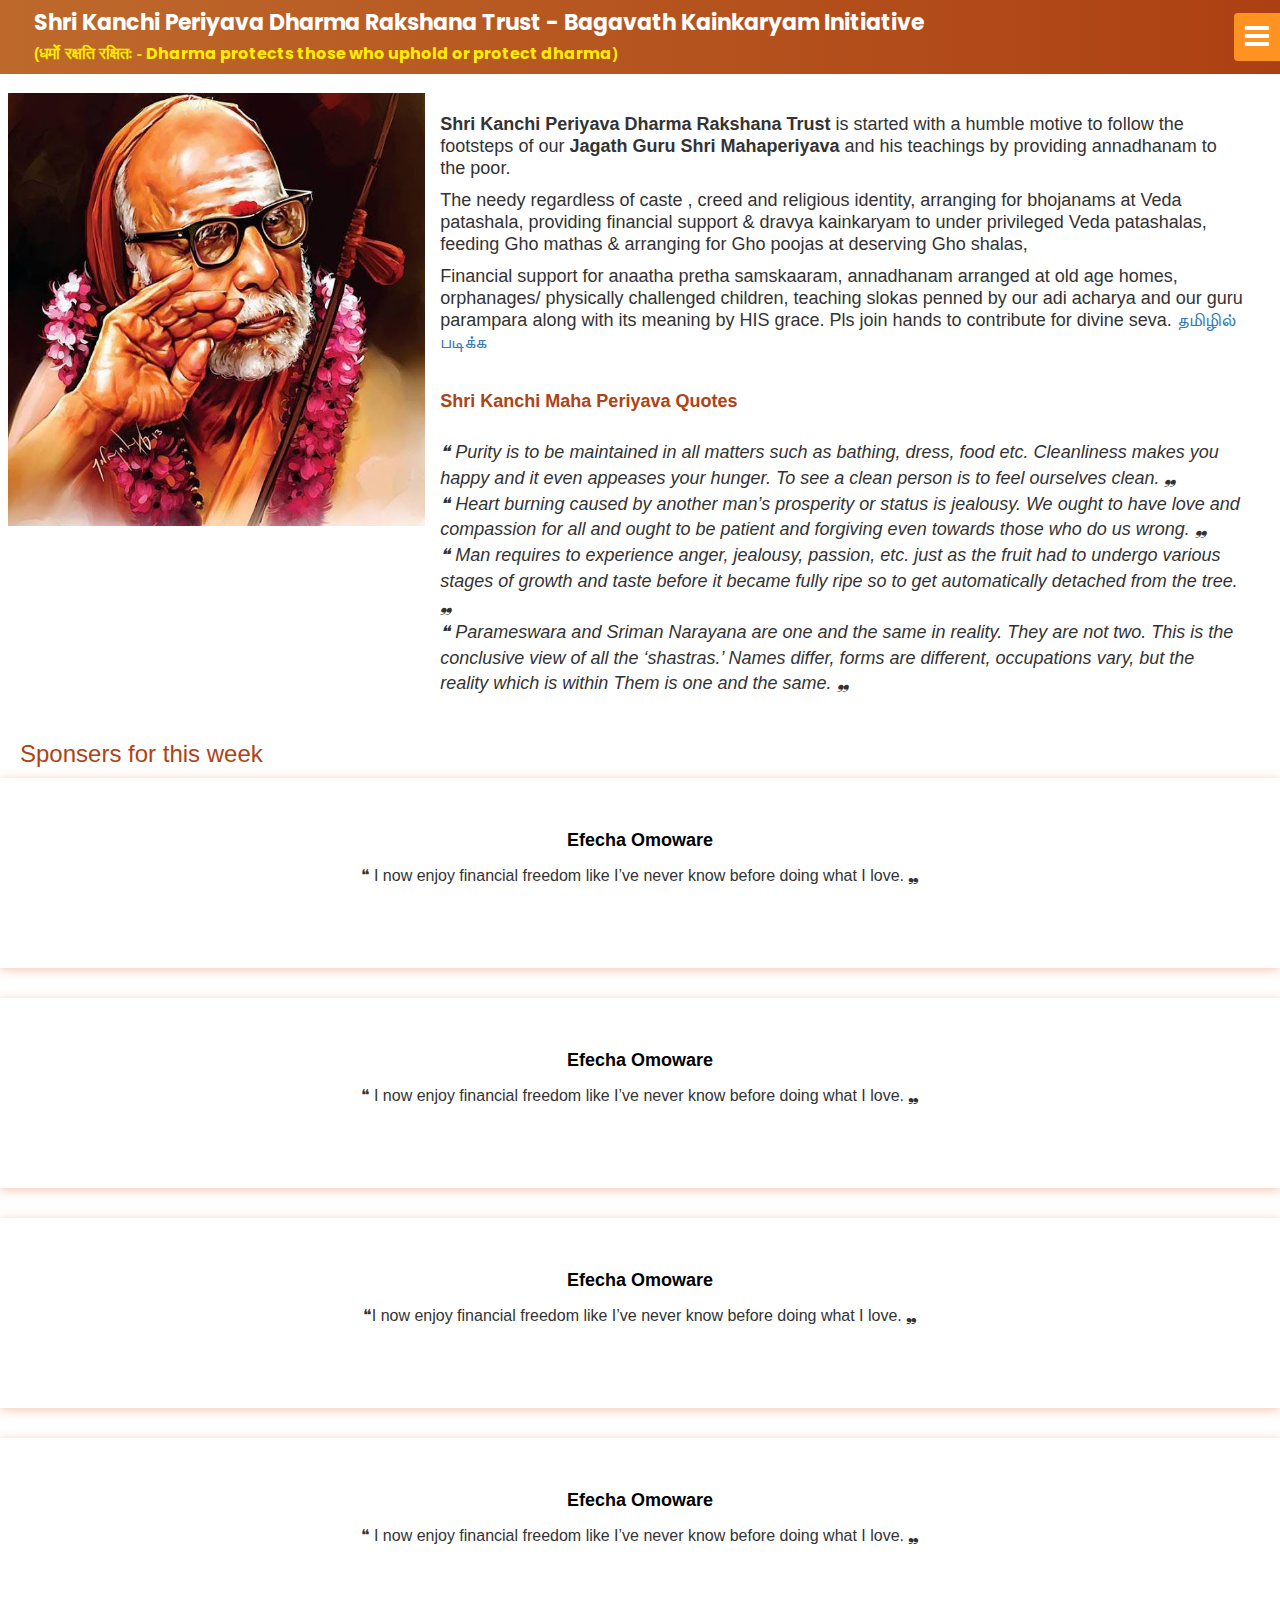
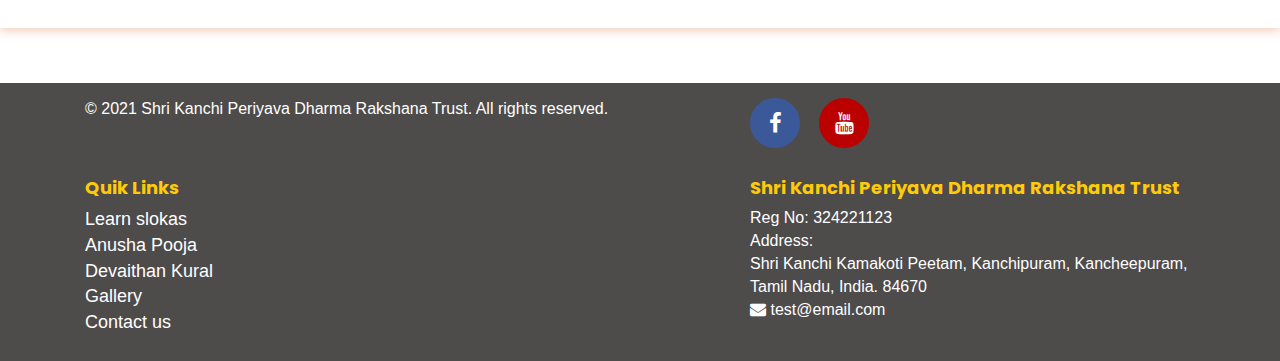
==== commit 5e4d22ab: "Add files via upload" ====
--- a/srikanchiperiyava/index.html
+++ b/srikanchiperiyava/index.html
@@ -38,15 +38,17 @@
       <div class="sidebar-menu">
         <ul>
           <li><a href="javascript:void(0)">Inauguration</a></li>
+          <li><a href="javascript:void(0)">Up Coming Events</a></li>
           <li><a href="/srikanchiperiyava/annadhana.html">Anna Dhaanam</a></li>
-          <li><a href="javascript:void(0)">Veda Rakshanam</a></li>
+          <li><a href="/srikanchiperiyava/veda.html">Veda Rakshanam</a></li>
           <li><a href="/srikanchiperiyava/samrakshanam.html">Gho Samrakshanam</a></li>
           <li><a href="javascript:void(0)">Annatha Pretha Samskaaram</a></li>
-          <li><a href="javascript:void(0)">Thithi  Arisi Thittam</a></li>
+          <li><a href="/srikanchiperiyava/pidi.html">Pidi Arisi Thittam</a></li>
           <li><a href="javascript:void(0)">Learn slokas</a></li>
           <li><a href="javascript:void(0)">Anusha Pooja</a></li>
           <li><a href="javascript:void(0)">Devaithan Kural</a></li>
           <li><a href="javascript:void(0)">Gallery</a></li>
+          <li><a href="https://docs.google.com/forms/d/1b5PQfadcP1oNkiH8YRPCcC3zV40acoT7fb0ageBQ-9A/viewform?edit_requested=true" target="_blank">Volunteer form</a></li>
           <li><a href="/srikanchiperiyava/contact.html">Contact us</a></li>
 
           
@@ -88,7 +90,7 @@
         <div class="row">
           <div class="col-sm-4 banner-image">
             <figure>
-              <img src="https://i.pinimg.com/originals/8b/6e/6c/8b6e6c315acce5943df68bd23ea9e4ed.jpg" alt="" />
+              <img src="images/swamy.jpg" alt="" />
             </figure>
           </div>
           <div class="col-sm-8">
--- a/srikanchiperiyava/css/style.css
+++ b/srikanchiperiyava/css/style.css
@@ -165,6 +165,7 @@
 .font-popins {
 	font-family: 'Poppins', sans-serif;
 }
+.m-b-20{margin-bottom: 20px;}
 .yellow{color: color: #ffeb00;}
 /* slick slider */
 /* small slick testimonial */
@@ -479,4 +480,75 @@
     .show-on-desktop {
         display: none
     }
+}
+
+
+/*video css*/
+.video-list-thumbs{}
+.video-list-thumbs > li{
+    margin-bottom:12px;
+}
+.video-list-thumbs > li:last-child{}
+.video-list-thumbs > li > a{
+	display:block;
+	position:relative;
+	background-color: #111;
+	color: #fff;
+	padding: 8px;
+	border-radius:3px
+    transition:all 500ms ease-in-out;
+    border-radius:4px
+}
+.video-list-thumbs > li > a:hover{
+	box-shadow:0 2px 5px rgba(0,0,0,.3);
+	text-decoration:none
+}
+.video-list-thumbs h2{
+	bottom: 0;
+	font-size: 14px;
+	height: 33px;
+	margin: 8px 0 0;
+}
+.video-list-thumbs .glyphicon-play-circle{
+    font-size: 60px;
+    opacity: 0.6;
+    position: absolute;
+    right: 39%;
+    top: 31%;
+    text-shadow: 0 1px 3px rgba(0,0,0,.5);
+    transition:all 500ms ease-in-out;
+}
+.video-list-thumbs > li > a:hover .glyphicon-play-circle{
+	color:#fff;
+	opacity:1;
+	text-shadow:0 1px 3px rgba(0,0,0,.8);
+}
+.video-list-thumbs .duration{
+	background-color: rgba(0, 0, 0, 0.4);
+	border-radius: 2px;
+	color: #fff;
+	font-size: 11px;
+	font-weight: bold;
+	left: 12px;
+	line-height: 13px;
+	padding: 2px 3px 1px;
+	position: absolute;
+	top: 12px;
+    transition:all 500ms ease;
+}
+.video-list-thumbs > li > a:hover .duration{
+	background-color:#000;
+}
+@media (min-width:320px) and (max-width: 480px) { 
+	.video-list-thumbs .glyphicon-play-circle{
+    font-size: 35px;
+    right: 36%;
+    top: 27%;
+	}
+	.video-list-thumbs h2{
+		bottom: 0;
+		font-size: 12px;
+		height: 22px;
+		margin: 8px 0 0;
+	}
 }